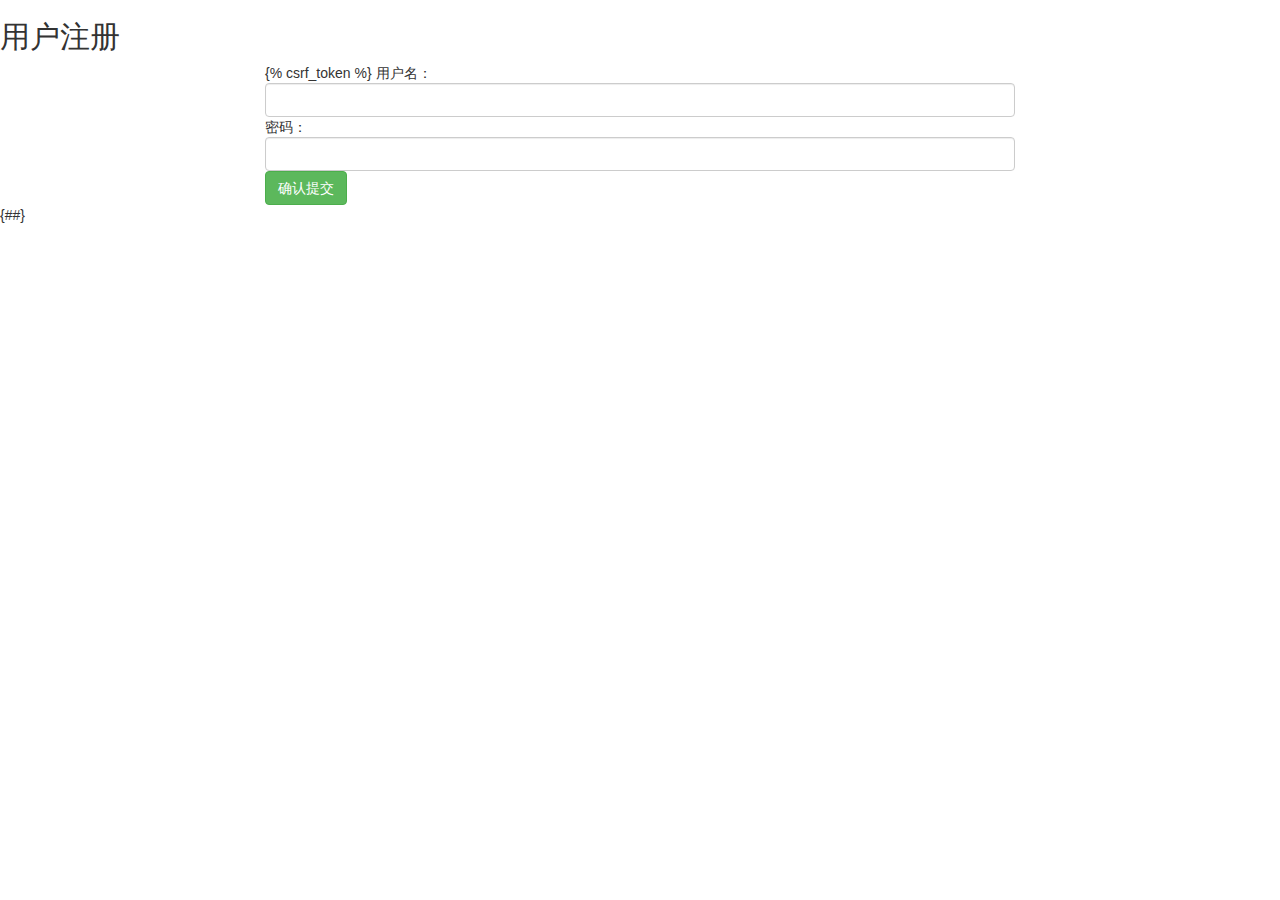
==== templates/register.html @ 502e8112 "第一次" ====
<!DOCTYPE html>
<html lang="en">
<head>
    <meta charset="UTF-8">
    <title>用户注册</title>
   <link href="/static/bootstrap/css/bootstrap.css" rel="stylesheet">
    <style>
        .error{color: red}
    </style>
<script src="/static/js/jquery-3.3.1.js"></script>

<body>
<h2>用户注册</h2>

    <div class="container">
        <div class="row">
            <div class="col-md-8 col-md-offset-2">
                <form action="" method="post" novalidate>
                {% csrf_token %}
                    用户名：<input type="text" class="form-control" name="username">
                    密码：<input type="password" class="form-control" name="password">


                    <button class="btn btn-success">确认提交</button>

                </form>



            </div>
        </div>
    </div>
{#<script>#}
{#    $(function () {#}
{#        $("input[id='id_name']").blur(function () {#}
{#            var name = $(this).val();#}
{#            console.log(5555)#}
{#            $("span:eq(1)").text("")#}
{##}
{#        $.ajax({#}
{#            url:"/check/",#}
{#            type:"post",#}
{#            data:{csrfmiddlewaretoken:$("[name='csrfmiddlewaretoken']").val(),name:name},#}
{#            success:function (date) {#}
{#                $("span:eq(1)").text(date)#}
{##}
{#            }#}
{#    });#}
{#    })#}
{#       $("input[class='form-control']").focus(function () {#}
{#           $("span:eq(0)").text("")#}
{##}
{##}
{#       })#}
{#    })#}
{#</script>#}

</body>


</html>
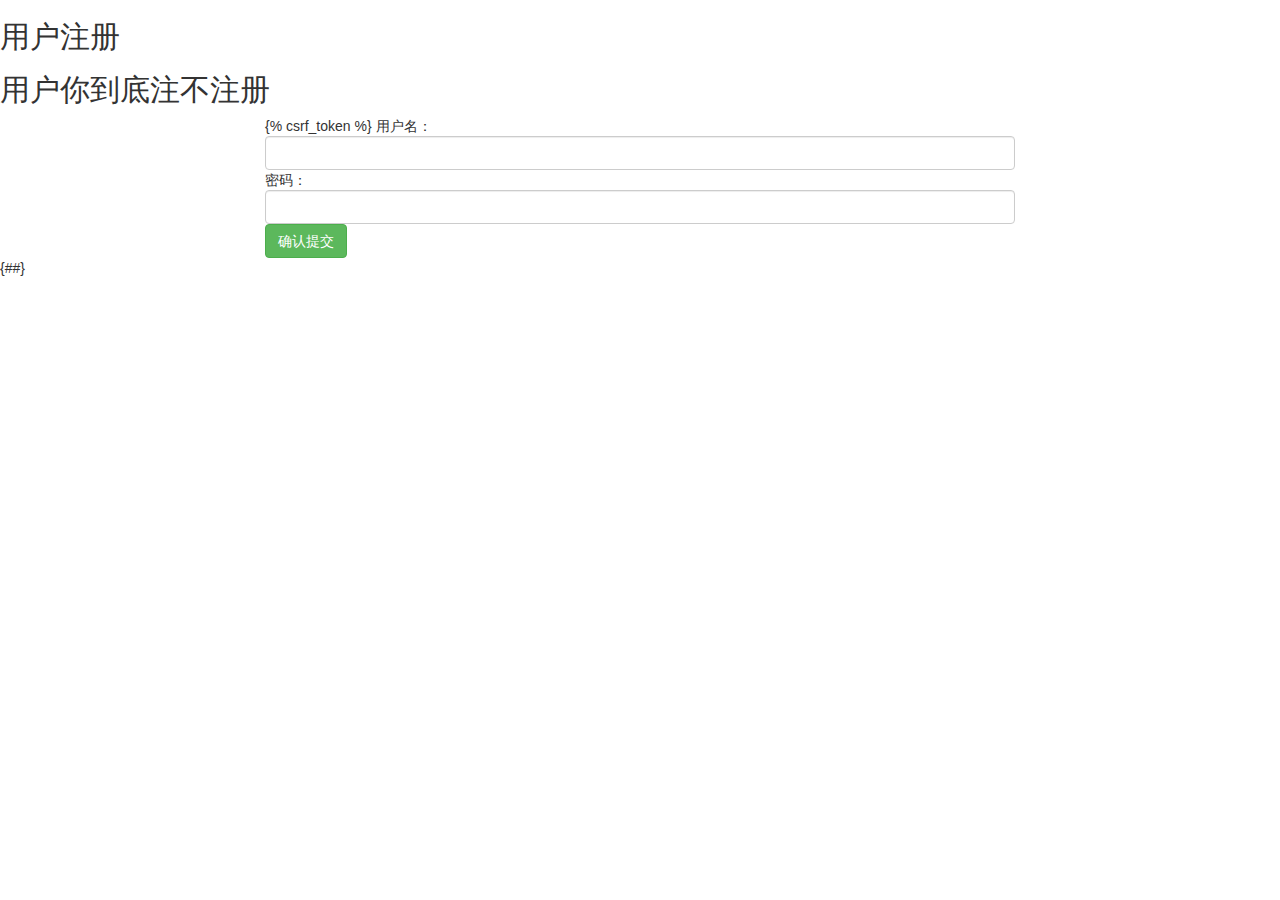
==== commit d0367980: "在家第一次弄" ====
--- a/templates/register.html
+++ b/templates/register.html
@@ -11,6 +11,10 @@
 
 <body>
 <h2>用户注册</h2>
+<h2>用户你到底注不注册</h2>
+
+
+
 
     <div class="container">
         <div class="row">
